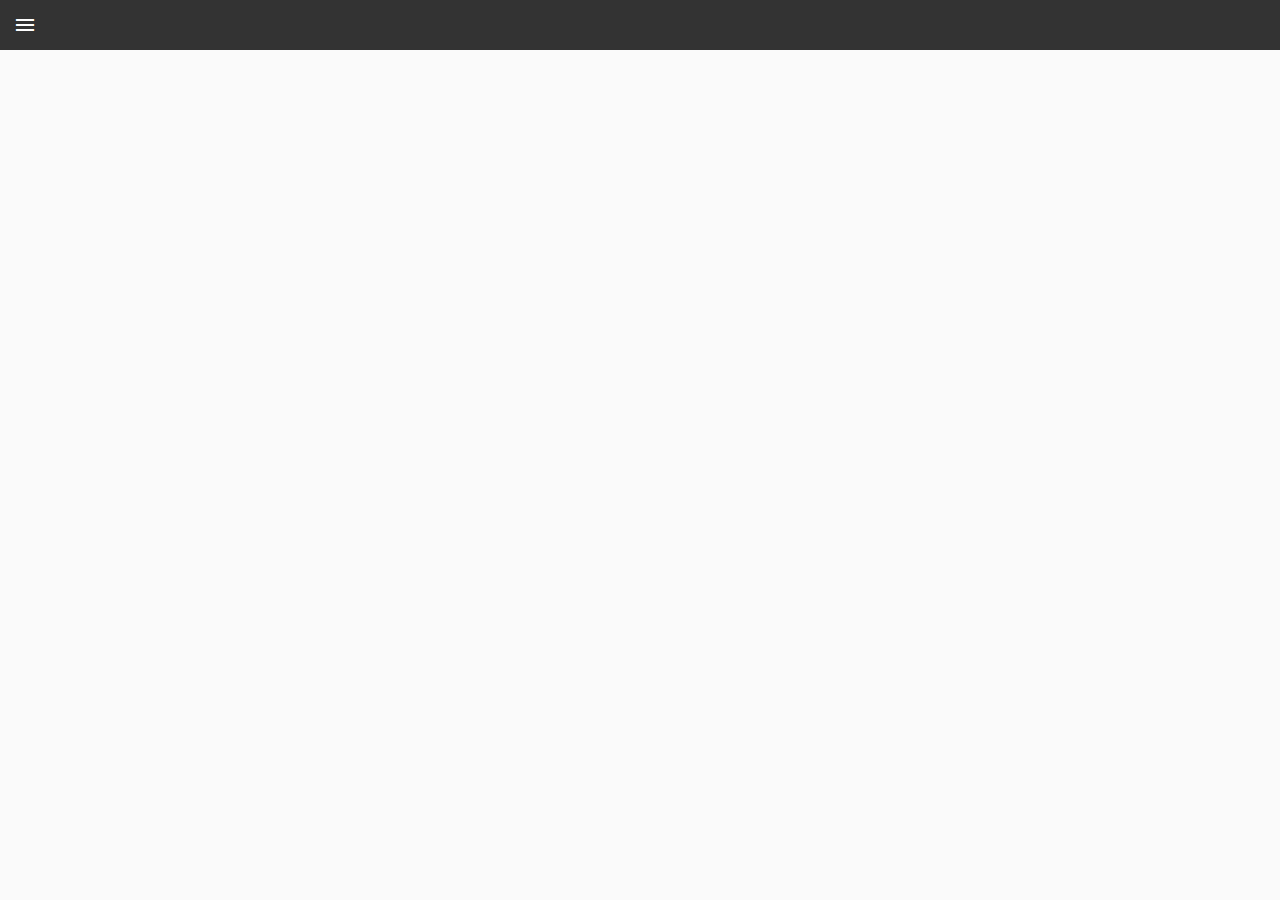
==== sidenav/index.html @ d3798b1f "Set up files for 'sidenav'" ====
<!DOCTYPE html>
<html lang="en">
<head>
  <meta charset="UTF-8">
  <meta name="viewport" content="width=device-width, minimum-scale=1">
  <title>Sidenav</title>
  <link rel="stylesheet" href="https://fonts.googleapis.com/icon?family=Material+Icons">
  <link rel="stylesheet" href="variables.css">
  <link rel="stylesheet" href="styles.css">
</head>
<body>
  <header class="header" role="banner">
    <button class="header__menu-button material-icons">menu</button>
  </header>
  <script src="script.js"></script>
</body>
</html>
---- sidenav/variables.css ----
:root {
  --dark-grey: #333;

  --menu-button-size: 50px;
  --menu-height: 50px;
}
---- sidenav/styles.css ----
html {
  box-sizing: border-box;
}

*,
*::before,
*::after {
  box-sizing: inherit;
}

html,
body {
  background-color: #fafafa;
  margin: 0;
  padding: 0;
}

.header {
  align-items: center;
  background-color: var(--dark-grey);
  display: flex;
  height: var(--menu-height);
  width: 100%;
}

.header__menu-button {
  background: none;
  border: 0;
  color: #fff;
  height: var(--menu-button-size);
  padding: 0;
  width: var(--menu-button-size);
}

.header__menu-button:hover {
  cursor: pointer;
}
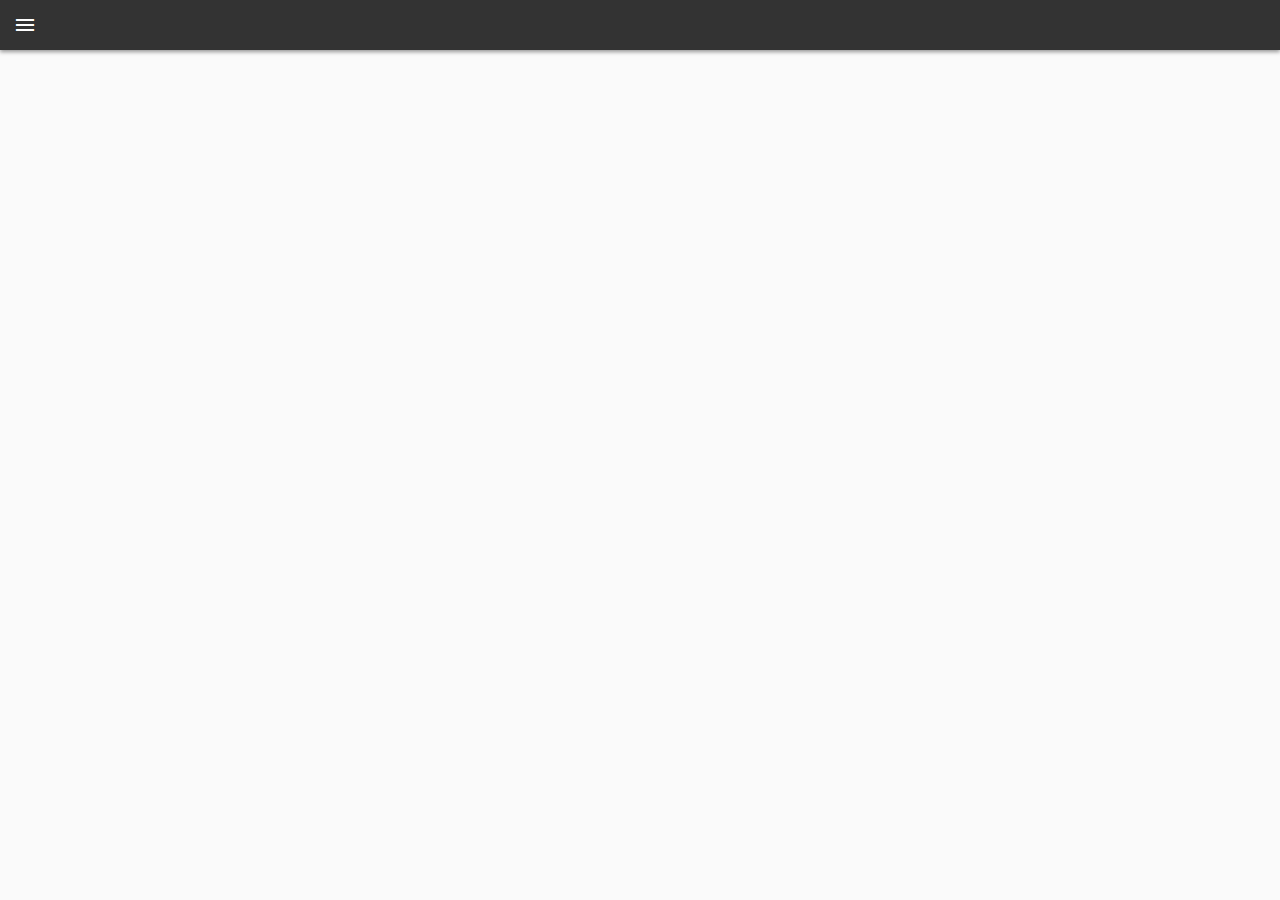
==== commit a866b316: "Open/close sidenav, add styles" ====
--- a/sidenav/index.html
+++ b/sidenav/index.html
@@ -10,8 +10,25 @@
 </head>
 <body>
   <header class="header" role="banner">
-    <button class="header__menu-button material-icons">menu</button>
+    <button class="js-sidenav-open header__sidenav-open material-icons">menu</button>
   </header>
-  <script src="script.js"></script>
+  <aside class="js-sidenav sidenav">
+    <div class="js-sidenav-panel sidenav__panel">
+      <header class="sidenav__header">
+        <button class="js-sidenav-close sidenav__close material-icons">close</button>
+        <h2>Sidenav</h2>
+      </header>
+      <nav class="sidenav__links">
+        <ul>
+          <li>One</li>
+          <li>Two</li>
+          <li>Three</li>
+          <li>Four</li>
+          <li>Five</li>
+        </ul>
+      </nav>
+    </div>
+  </aside>
+  <script src="sidenav.js"></script>
 </body>
 </html>
--- a/sidenav/variables.css
+++ b/sidenav/variables.css
@@ -1,6 +1,12 @@
 :root {
+  --black: #000;
+  --white: #fff;
   --dark-grey: #333;
+  --mid-grey: #ccc;
 
-  --menu-button-size: 50px;
+  --button-size: 50px;
   --menu-height: 50px;
+
+  --sidenav-max-width: 350px;
+  --global-padding: 16px;
 }
--- a/sidenav/styles.css
+++ b/sidenav/styles.css
@@ -1,5 +1,11 @@
+/*
+ * Resets
+ * ========================================== */
+
 html {
   box-sizing: border-box;
+  font-family: 'Helvetica Neue', Helvetica, Arial, sans-serif;
+  color: var(--dark-grey);
 }
 
 *,
@@ -15,23 +21,132 @@
   padding: 0;
 }
 
+ul {
+  list-style: none;
+  padding: 0;
+  margin: 0;
+}
+
+button {
+  background: none;
+  padding: 0;
+  border: 0;
+}
+
+button:hover {
+  cursor: pointer;
+}
+
+/*
+ * Header
+ * ========================================== */
+
 .header {
   align-items: center;
   background-color: var(--dark-grey);
+  box-shadow: 0 2px 4px rgba(0, 0, 0, 0.4);
   display: flex;
   height: var(--menu-height);
   width: 100%;
 }
 
-.header__menu-button {
-  background: none;
-  border: 0;
-  color: #fff;
-  height: var(--menu-button-size);
-  padding: 0;
-  width: var(--menu-button-size);
+.header__sidenav-open {
+  color: var(--white);
+  height: var(--button-size);
+  width: var(--button-size);
 }
 
-.header__menu-button:hover {
-  cursor: pointer;
+/*
+ * Sidenav
+ * ========================================== */
+
+.sidenav {
+  overflow: hidden;
+  position: fixed;
+  pointer-events: none;
 }
+
+.sidenav::before {
+  background-color: rgba(0, 0, 0, 0.4);
+  content: '';
+  display: block;
+  opacity: 0;
+  position: absolute;
+  transition: opacity 200ms ease;
+}
+
+.sidenav,
+.sidenav::before {
+  bottom: 0;
+  left: 0;
+  right: 0;
+  top: 0;
+}
+
+.sidenav--active {
+  pointer-events: auto;
+}
+
+.sidenav--active .sidenav__panel {
+  transform: translateX(0);
+}
+
+.sidenav--active::before {
+  opacity: 1;
+}
+
+.sidenav__panel {
+  background-color: var(--white);
+  box-shadow: 2px 0 4px rgba(0, 0, 0, 0.4);
+  height: 100%;
+  max-width: var(--sidenav-max-width);
+  position: relative;
+  width: 90%;
+  transform: translateX(-102%);
+  transition: transform 300ms ease;
+}
+
+.sidenav__header {
+  background-color: var(--dark-grey);
+  color: var(--white);
+  display: flex;
+  flex-direction: column;
+  justify-content: space-between;
+  height: 150px;
+  padding: var(--global-padding);
+}
+
+.sidenav__close {
+  color: var(--white);
+  height: var(--button-size);
+  margin: calc(var(--global-padding) * -1) 0 0 calc(var(--global-padding) * -1);
+  width: var(--button-size);
+}
+
+.sidenav__links {
+  height: 100%;
+  overflow-x: auto;
+}
+
+.sidenav__links li {
+  padding: var(--global-padding);
+  transition: background-color 150ms ease;
+  border-top: 1px solid var(--mid-grey);
+}
+
+.sidenav__links li:hover {
+  background-color: var(--mid-grey);
+}
+
+.sidenav__links li:first-child {
+  border-top: 0;
+}
+
+.sidenav__links li:last-child {
+  border-bottom: 1px solid var(--mid-grey);
+}
+
+.sidenav h2 {
+  font-weight: 300;
+  margin: 0;
+}
